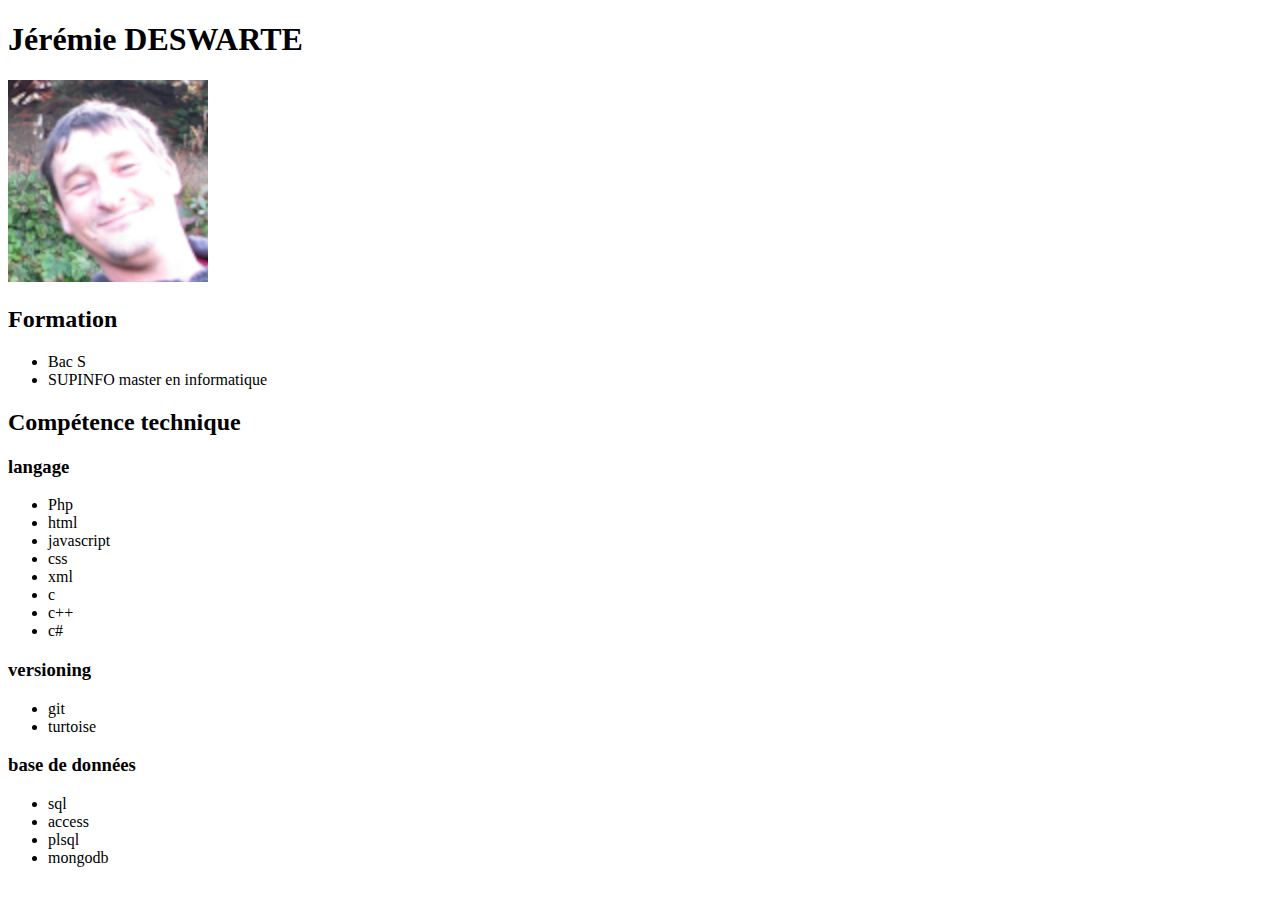
==== index.html @ 6914a5d5 "update" ====
<!DOCTYPE html>
<html lang="en">

<html>
<head>
    <meta charset="UTF-8">
    <meta http-equiv="X-UA-Compatible" content="IE=edge">
    <meta name="viewport" content="width=device-width, initial-scale=1.0">
    <title>Mon CV</title>
</head>
<body>
    <h1>Jérémie DESWARTE</h1>

    <p><a href="image/photo.jpg" target="blank"><img src="image/photo_min.jpg" /></a></p>

    <!--liste des des formation-->

    <h2>Formation</h2>

    <ul>
        <li>Bac S</li>
        <li>SUPINFO master en informatique</li>
    </ul>

    <h2>Compétence technique</h2>
    <h3>langage</h3>
    <ul>
        <li>Php</li>
        <li>html</li>
        <li>javascript</li>
        <li>css</li>
        <li>xml</li>
        <li>c</li>
        <li>c++</li>
        <li>c#</li>
    </ul>
    <h3>versioning</h3>
    <ul>
        <li>git</li>
        <li>turtoise</li>
    </ul>
    <h3>base de données</h3>
    <ul>
        <li>sql</li>
        <li>access</li>
        <li>plsql</li>
        <li>mongodb</li>
    </ul>
</body>
</html>
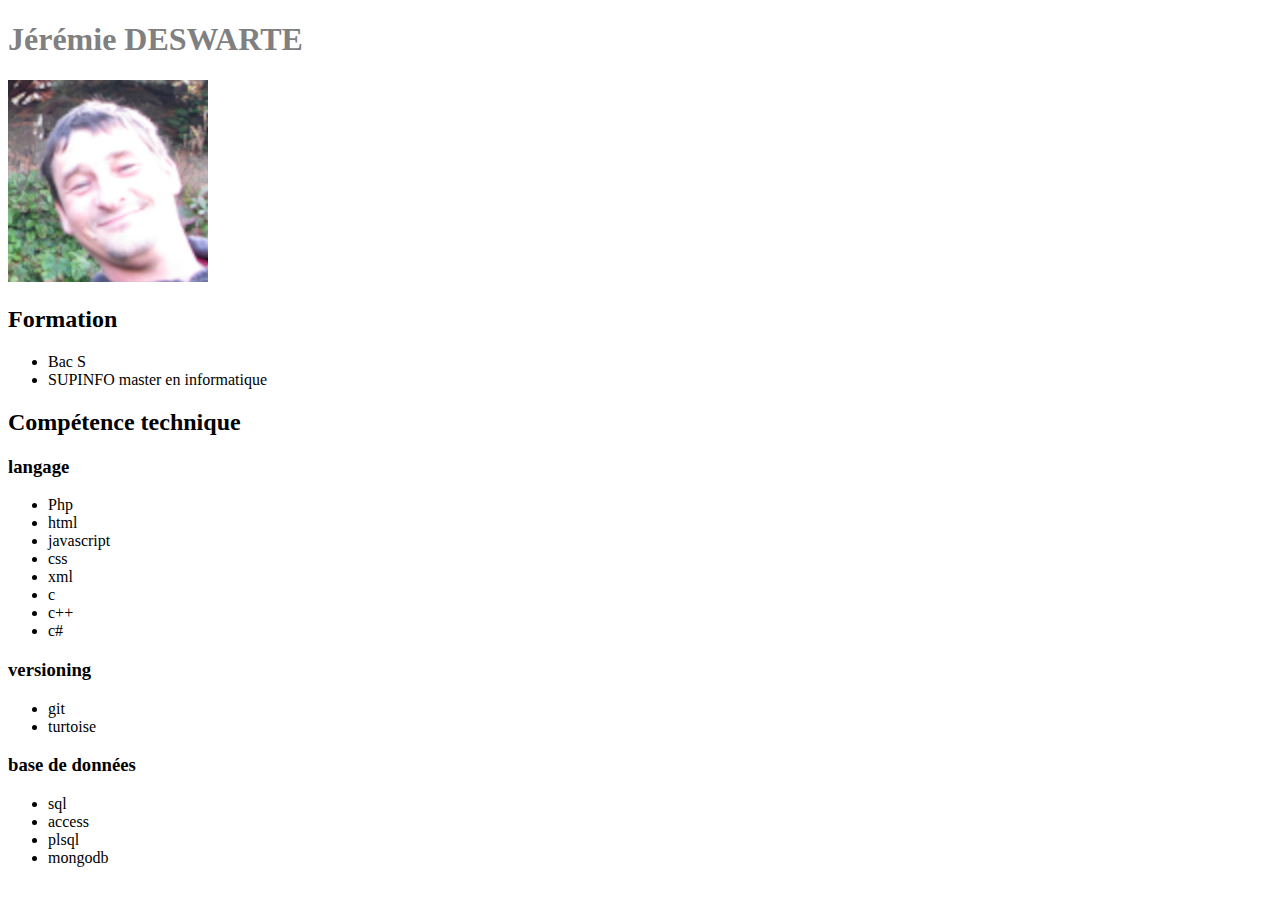
==== commit 8e55a435: "maj temp" ====
--- a/index.html
+++ b/index.html
@@ -1,8 +1,9 @@
 <!DOCTYPE html>
-<html lang="en">
+<html lang="fr">
 
 <html>
 <head>
+    <link href= "CSS/style.css" rel="stylesheet">
     <meta charset="UTF-8">
     <meta http-equiv="X-UA-Compatible" content="IE=edge">
     <meta name="viewport" content="width=device-width, initial-scale=1.0">
--- a/CSS/style.css
+++ b/CSS/style.css
@@ -0,0 +1,3 @@
+h1{
+    color: grey;
+}